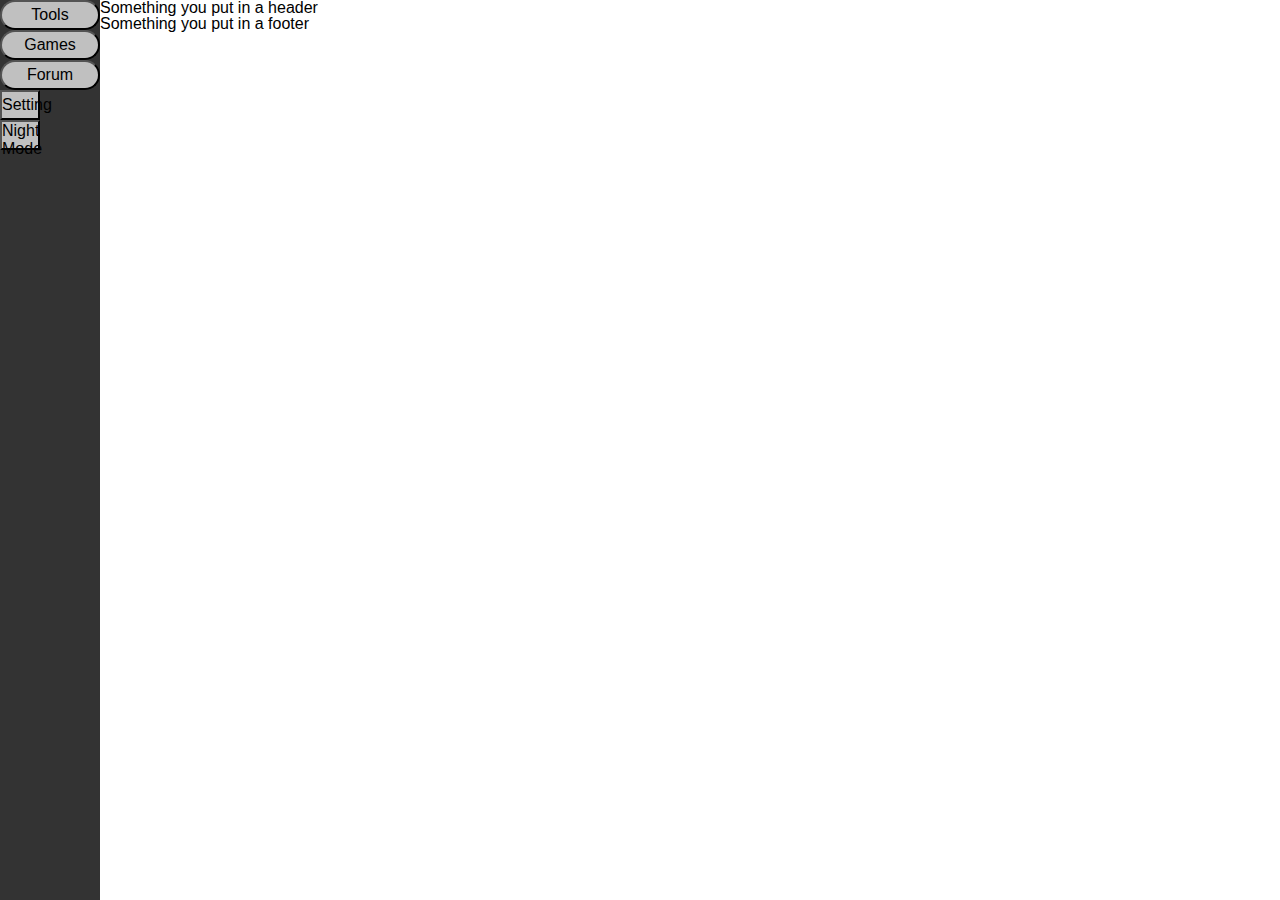
==== index.html @ 1c9d0fb1 "first commit" ====
<!DOCTYPE html>
<html lang="en">

<head>
  <meta charset="UTF-8" />
  <meta name="viewport" content="width=device-width, initial-scale=1.0" />
  <title>Colab Project</title>
  <link rel="stylesheet" href="./assets/css/reset.css" />
  <link rel="stylesheet" href="./assets/css/style.css" />
  
</head>

<nav class="navbar">
    <div>
        <button class="navBtn" id="toolBtn">Tools</button>
    </div>

    <div>
        <button class="navBtn" id="gameBtn">Games</button>
    </div>

    <div>
        <button class="navBtn" id="forumBtn">Forum</button>
    </div>

    <div>
        <button class="navBtnSmall" id="Settings">Setting</button>
    </div>
    <div class="btnSmall">
        <button class="navBtnSmall" id="Night Mode">Night Mode</button>
    </div>
</nav>

<body>
    <header>
        <p>Something you put in a header</p>
    </header>
    
    

    <footer>
        <p> Something you put in a footer</p>
    </footer>

</body>

</html>
---- assets/css/style.css ----
:root {
    --navBGColor: rgb(51, 51, 51);
    --navWidth: 100px;
}

body {
    margin-left: var(--navWidth);
}


/* -- Navigation Bar -- */
.navBtn {

    /* Style */
    border-radius: 25px;

    /* Sizing */
    width: 100px;
    height: 30px;

    /* Color */
    background-color: silver;
}

.navBtnSmall {
    width: 40px;
    height: 30px;


    background-color: silver;
}

.btn {
    top: 0;
}

.btnSmall{
    bottom: 0;
}

.navbar{
    /* Flex */
    display: flex;
    flex-flow: column;

    position: fixed;
    left: 0;
    /* Sizing */
    width: 100px;
    height: 100%;

    /* Color */
    background-color: var(--navBGColor);
}

.navbar div{
    position: relative;
}
/* -- Navigation Bar End -- */

footer {
    position: relative;
}
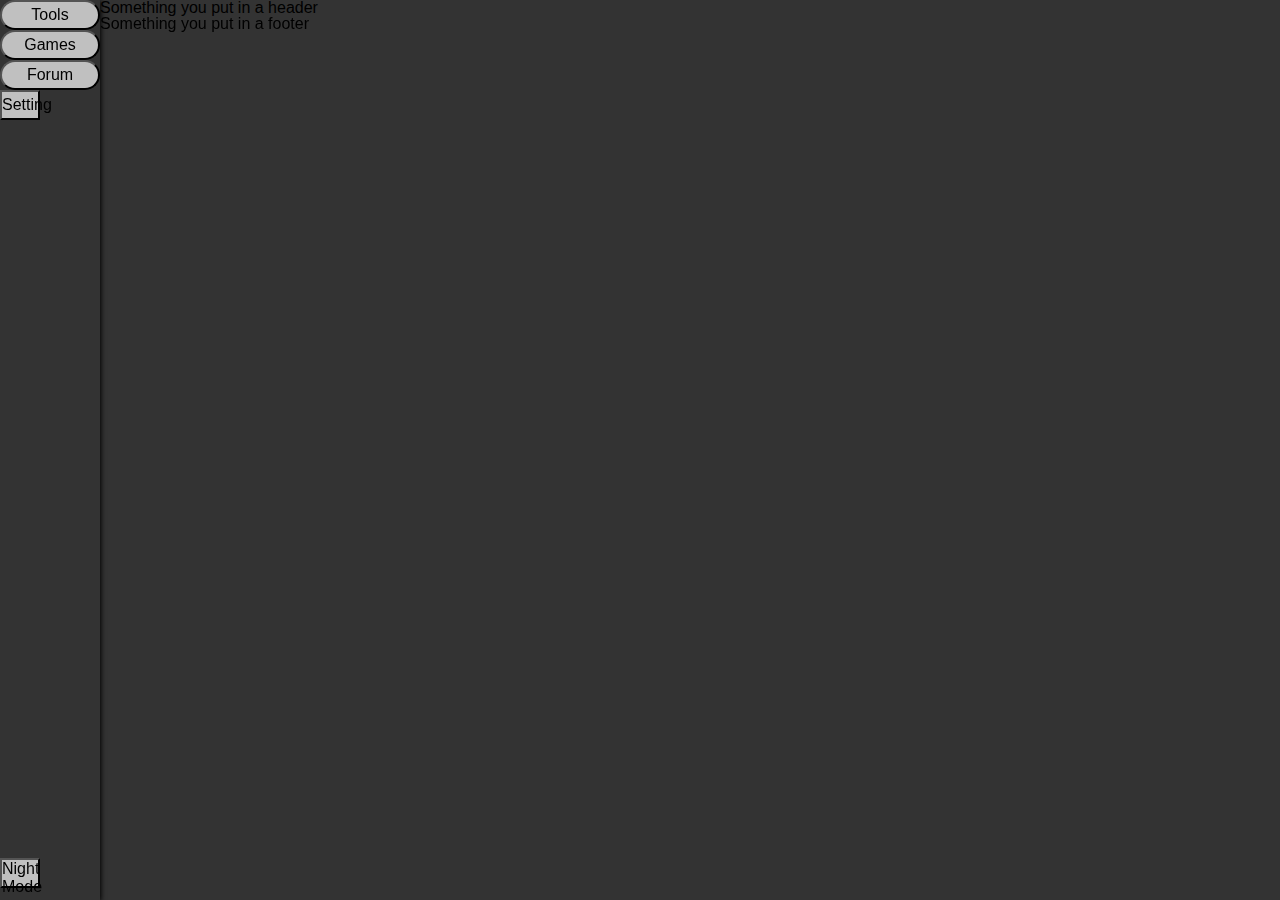
==== commit 63df2c67: "no progress" ====
--- a/index.html
+++ b/index.html
@@ -41,7 +41,6 @@
     <footer>
         <p> Something you put in a footer</p>
     </footer>
-
 </body>
 
 </html>--- a/assets/css/style.css
+++ b/assets/css/style.css
@@ -1,10 +1,12 @@
 :root {
+    --mainBGColor: rgb(51, 51, 51);
     --navBGColor: rgb(51, 51, 51);
     --navWidth: 100px;
 }
 
 body {
     margin-left: var(--navWidth);
+    background-color: var(--mainBGColor);
 }
 
 
@@ -35,7 +37,7 @@
 }
 
 .btnSmall{
-    bottom: 0;
+    bottom: -82%;
 }
 
 .navbar{
@@ -49,6 +51,9 @@
     width: 100px;
     height: 100%;
 
+    /* Style */
+    box-shadow: 1px 1px 5px black;
+
     /* Color */
     background-color: var(--navBGColor);
 }
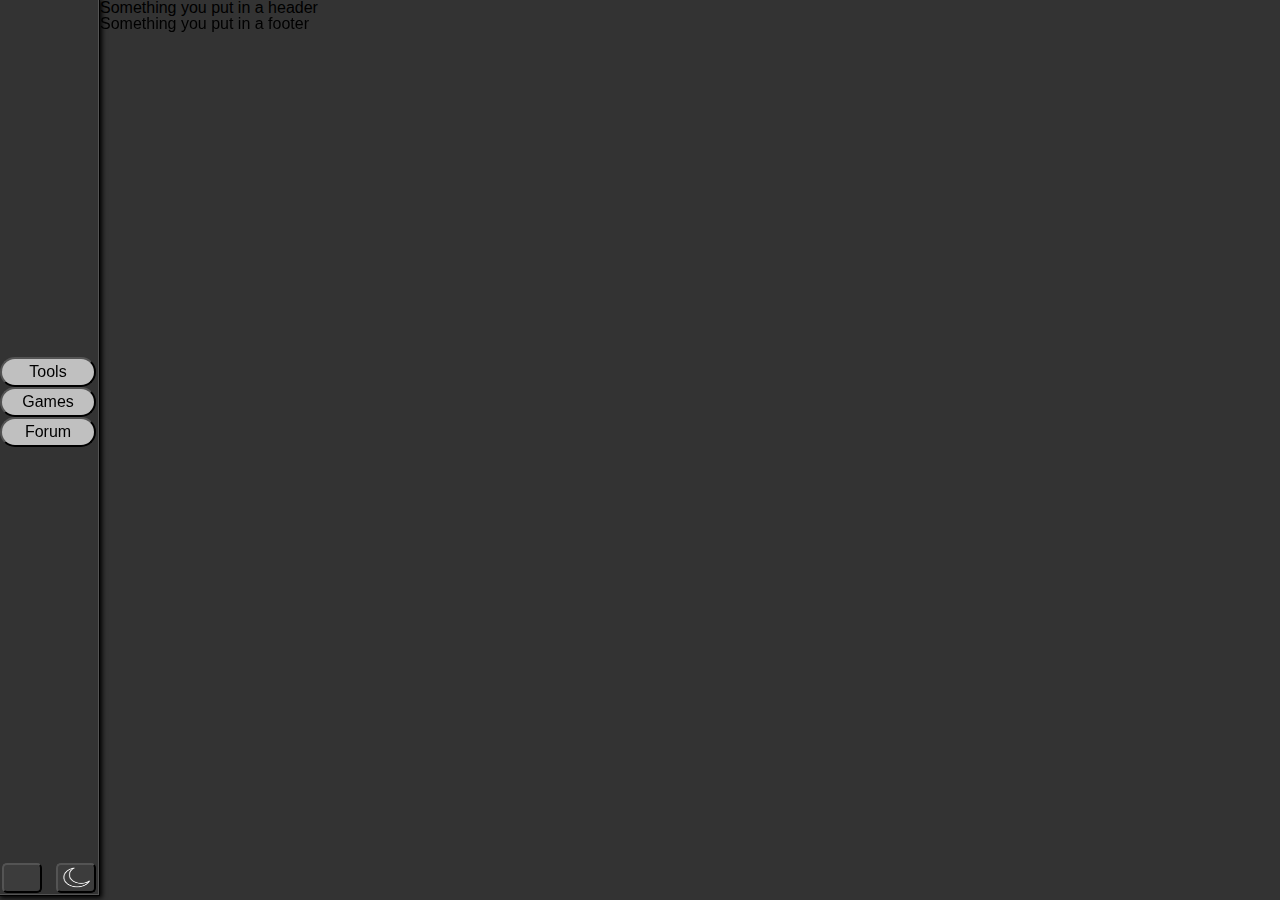
==== commit 1aad7c7e: "Repositioned navbar content" ====
--- a/index.html
+++ b/index.html
@@ -11,23 +11,34 @@
 </head>
 
 <nav class="navbar">
-    <div>
-        <button class="navBtn" id="toolBtn">Tools</button>
-    </div>
-
-    <div>
-        <button class="navBtn" id="gameBtn">Games</button>
-    </div>
-
-    <div>
-        <button class="navBtn" id="forumBtn">Forum</button>
-    </div>
-
-    <div>
-        <button class="navBtnSmall" id="Settings">Setting</button>
-    </div>
-    <div class="btnSmall">
-        <button class="navBtnSmall" id="Night Mode">Night Mode</button>
+    <div class="navContent">
+        <!-- Top Box -->
+        <div class="topBox">
+            <!-- Weather/Chrono Content-->
+        </div>
+        <!-- Middle Box -->
+        <div class="middleBox">
+            <div>
+                <button class="navBtnMiddle" id="toolBtn">Tools</button>
+            </div>
+        
+            <div>
+                <button class="navBtnMiddle" id="gameBtn">Games</button>
+            </div>
+        
+            <div>
+                <button class="navBtnMiddle" id="forumBtn">Forum</button>
+            </div>
+        </div>
+        <!-- Bottom Box -->
+        <div class="bottomBox">
+            <div class="a">
+                <button class="navBtnBottom" id="Settings"> </button>
+            </div>
+            <div class="b">
+                <button class="navBtnBottom" id="Night Mode"><img src="assets/images/navBar/moon.png" alt="Night Mode" width="100%" height="100%"></button>
+            </div>
+        </div>
     </div>
 </nav>
 
--- a/assets/css/style.css
+++ b/assets/css/style.css
@@ -11,58 +11,97 @@
 
 
 /* -- Navigation Bar -- */
-.navBtn {
+.navBtnMiddle {
 
     /* Style */
     border-radius: 25px;
 
     /* Sizing */
-    width: 100px;
+    width: 96px;
     height: 30px;
 
     /* Color */
     background-color: silver;
 }
 
-.navBtnSmall {
+.navBtnBottom {
+    /* Style */
+    border-color: black;
+    border-radius: 5px;
+    
+    /* Sizing */
     width: 40px;
     height: 30px;
 
-
-    background-color: silver;
-}
-
-.btn {
-    top: 0;
-}
-
-.btnSmall{
-    bottom: -82%;
+    /* Color */
+    background-color: rgb(60, 60, 60);
 }
 
 .navbar{
-    /* Flex */
-    display: flex;
-    flex-flow: column;
-
     position: fixed;
     left: 0;
+
     /* Sizing */
     width: 100px;
-    height: 100%;
+    height: 99.5%;
 
     /* Style */
-    box-shadow: 1px 1px 5px black;
+    box-shadow: 1px 1px 5px 1px black;
+    border-left: 0;
+    border-right: 2px;
+    border-top: 0;
+    border-bottom: 2px;
+    border-color: black;
+    border-style: ridge;
 
     /* Color */
     background-color: var(--navBGColor);
 }
 
-.navbar div{
-    position: relative;
+.navContent {
+    position: static;
+}
+
+.topBox {
+    position: absolute;
+}
+
+.middleBox {
+    position: absolute;
+    bottom: 50%;
+}
+
+.bottomBox {
+    display: flex;
+    flex-direction: row;
+
+}
+
+.bottomBox .a {
+    position: absolute;
+    left: 2px;
+    bottom: 0;
+}
+
+.bottomBox .b {
+    position: absolute;
+    right: 2px;
+    bottom: 0;
 }
 /* -- Navigation Bar End -- */
 
 footer {
     position: relative;
-}+}
+
+
+/* TODO PAGE
+
+
+
+
+
+
+
+
+*/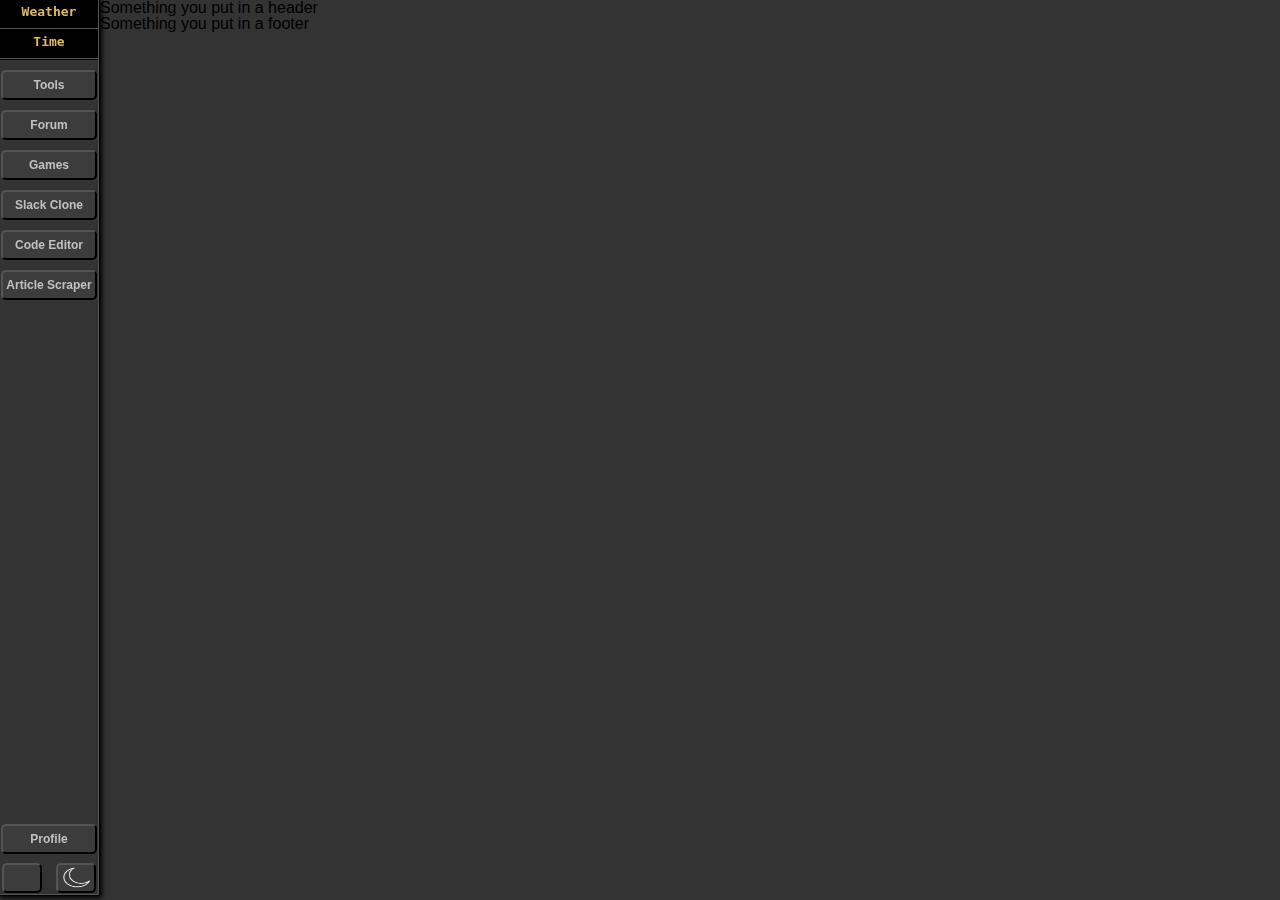
==== commit d7978a6c: "Finished general layout of Navbar" ====
--- a/index.html
+++ b/index.html
@@ -14,27 +14,52 @@
     <div class="navContent">
         <!-- Top Box -->
         <div class="topBox">
-            <!-- Weather/Chrono Content-->
+            <div class="a">
+                <h2>Weather</h2>
+            </div>
+
+            <div class="a">
+                <h2>Time</h2>
+            </div>
         </div>
+
         <!-- Middle Box -->
         <div class="middleBox">
-            <div>
+            <div class="a">
                 <button class="navBtnMiddle" id="toolBtn">Tools</button>
             </div>
         
-            <div>
+            <div class="a">
+                <button class="navBtnMiddle" id="forumBtn">Forum</button>
+            </div>
+        
+            <div class="a">
                 <button class="navBtnMiddle" id="gameBtn">Games</button>
             </div>
-        
-            <div>
-                <button class="navBtnMiddle" id="forumBtn">Forum</button>
+
+            <div class="a">
+                <button class="navBtnMiddle" id="chatBtn">Slack Clone</button>
+            </div>
+
+            <div class="a">
+                <button class="navBtnMiddle" id="editorBtn">Code Editor</button>
+            </div>
+
+            <div class="a">
+                <button class="navBtnMiddle" id="articleBtn">Article Scraper</button>
             </div>
         </div>
+        
         <!-- Bottom Box -->
         <div class="bottomBox">
+            <div class="c">
+                <button class="navBtnMiddle" id="profileBtn">Profile</button>
+            </div>
+
             <div class="a">
                 <button class="navBtnBottom" id="Settings"> </button>
             </div>
+
             <div class="b">
                 <button class="navBtnBottom" id="Night Mode"><img src="assets/images/navBar/moon.png" alt="Night Mode" width="100%" height="100%"></button>
             </div>
--- a/assets/css/style.css
+++ b/assets/css/style.css
@@ -9,39 +9,13 @@
     background-color: var(--mainBGColor);
 }
 
-
 /* -- Navigation Bar -- */
-.navBtnMiddle {
-
-    /* Style */
-    border-radius: 25px;
-
-    /* Sizing */
-    width: 96px;
-    height: 30px;
-
-    /* Color */
-    background-color: silver;
-}
-
-.navBtnBottom {
-    /* Style */
-    border-color: black;
-    border-radius: 5px;
-    
-    /* Sizing */
-    width: 40px;
-    height: 30px;
-
-    /* Color */
-    background-color: rgb(60, 60, 60);
-}
-
 .navbar{
+    /* Position */
     position: fixed;
     left: 0;
 
-    /* Sizing */
+    /* Size */
     width: 100px;
     height: 99.5%;
 
@@ -57,43 +31,84 @@
     /* Color */
     background-color: var(--navBGColor);
 }
+.navBtnMiddle {
+    /* Position */
+    margin-left: 1px;
 
+    /* Size */
+    width: 96px;
+    height: 30px;
+
+    /* Style */
+    border-radius: 5px;
+    font-size: 12px;
+    font-weight: bolder;
+
+    /* Color */
+    color: silver;
+    background-color: rgb(60, 60, 60);
+}
+.navBtnBottom {
+    /* Size */
+    width: 40px;
+    height: 30px;
+
+    /* Style */
+    border-color: black;
+    border-radius: 5px;
+    
+    /* Color */
+    background-color: rgb(60, 60, 60);
+}
 .navContent {
     position: static;
 }
+    /* Top Box */
+.topBox {
+    position: relative;
+    margin-bottom: 10px;
+}
+.topBox .a {
+    /* Size */
+    height: 30px;
+    padding-top: 5px;
 
-.topBox {
-    position: absolute;
+    /* Style */
+    font-family: monospace;
+    text-align: center;
+    border-bottom: 2px ridge black;
+
+    /* Color */
+    color: rgb(219, 185, 99);
+    background-color: black;
 }
-
+    /* Middle Box */
 .middleBox {
-    position: absolute;
-    bottom: 50%;
+    position: relative;
 }
-
+.middleBox .a {
+    margin-bottom: 10px;
+}
+    /* Bottom Box */
 .bottomBox {
     display: flex;
     flex-direction: row;
-
 }
-
 .bottomBox .a {
     position: absolute;
     left: 2px;
     bottom: 0;
 }
-
 .bottomBox .b {
     position: absolute;
     right: 2px;
     bottom: 0;
 }
+.bottomBox .c {
+    position: absolute;
+    bottom: 40px;
+}
 /* -- Navigation Bar End -- */
-
-footer {
-    position: relative;
-}
-
 
 /* TODO PAGE
 
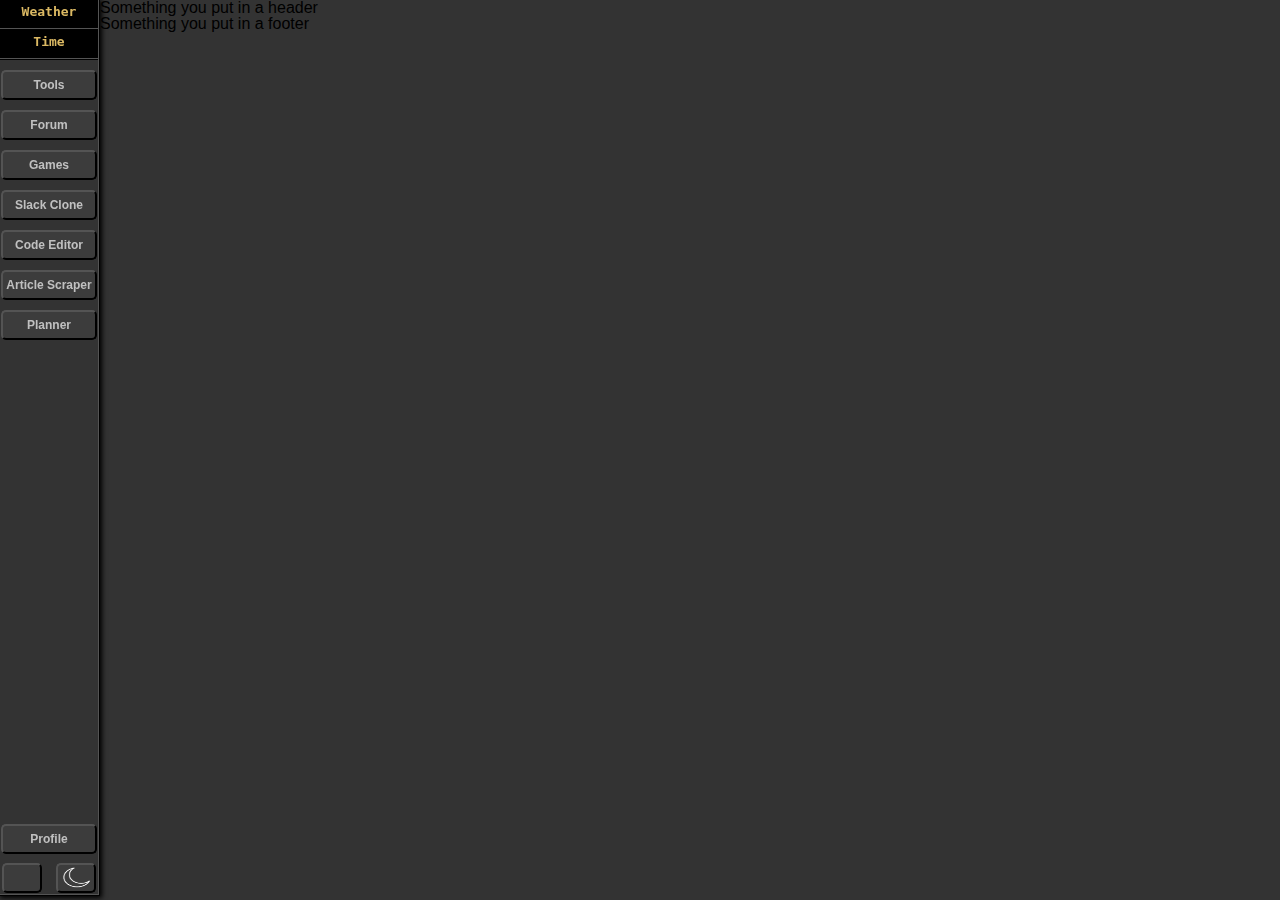
==== commit 499b4a4b: "Added todo button, updated todo page navbar" ====
--- a/index.html
+++ b/index.html
@@ -48,8 +48,12 @@
             <div class="a">
                 <button class="navBtnMiddle" id="articleBtn">Article Scraper</button>
             </div>
+
+            <div class="a">
+                <button class="navBtnMiddle" id="todoBtn">Planner</button>
+            </div>
         </div>
-        
+
         <!-- Bottom Box -->
         <div class="bottomBox">
             <div class="c">
--- a/assets/css/style.css
+++ b/assets/css/style.css
@@ -111,8 +111,36 @@
 /* -- Navigation Bar End -- */
 
 /* TODO PAGE
+.taskbox
+.task
+.tasktitle
+.tasklist
 
 
+.button {
+    display: flex;
+    justify-content: center;
+    align-items: center;
+    padding: 0;
+    cursor: pointer;
+}
+
+.taskbox::webkit-scrollbar {
+    height: 2.4rem;
+}
+
+.taskbox::-webkit-scrollbar-thumb {
+    background-color: grey;
+    border: 0.8rem solid white;
+    border-top-width: 0;
+}
+
+.taskbox {
+    display: flex;
+    align-items: ???;
+    padding; 0 12px 12px;
+    overflow-x: auto;
+    height: calc(100vh - 8.6rem);
 
 
 
